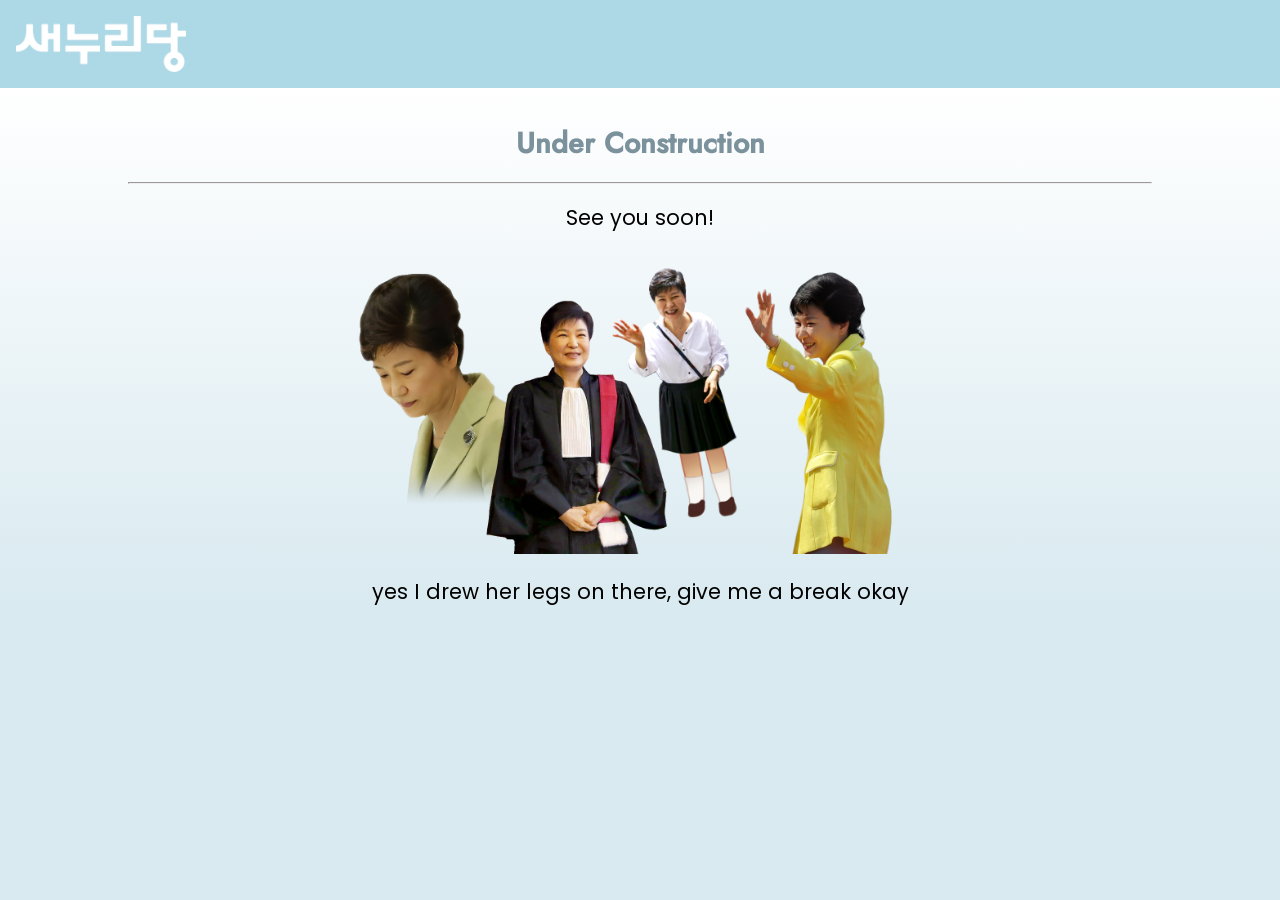
==== index.html @ 00fd2089 "Add files via upload" ====
<!DOCTYPE html>
<html lang="en">
  <head>
    <meta charset="UTF-8" />
    <meta name="viewport" content="width=device-width, initial-scale=1.0" />
    <title>Meowing Town</title>
    <link rel="stylesheet" href="style.css" />
	<link rel="icon" type="image/jpg" href="kitty.jpg">
  </head>
  <body>
	<div class="menuDiv">
		<img src="saenuri-white.png" style="height:3.5em;">
	</div>
	<div class="mainDiv">
		<br>
		<lib><b>Under Construction</b></lib>
		<br>
		<br>
		<hr>
		<br>
		<p>See you soon!</p>
		<img src="banner.png" style="width:600px; max-width:100%; height:auto;">
		<br>
		<br>
		<p>yes I drew her legs on there, give me a break okay</p>
	</div>
  </body>
</html>
---- style.css ----
@font-face {
	font-family: BodyFont;
	src: url(Poppins-Regular.ttf)
}
@font-face {
	font-family: kostyaa;
	src: url(Jost-Bold.ttf)
}
@font-face {
	font-family: nett;
	src: url(Jost-Medium.ttf)
}

p {
	font-family: BodyFont;
	font-size: 1.3em;
}
lib {
	font-family: nett;
	font-size: 1.8em;
	color: #7B929C;
}

* {
	margin: 0;
	padding: 0;
	box-sizing: border-box;
}

#header {
	display: flex;
}

.menuDiv {
	top: 0;
	left: 0;
	width: 100%;
	max-width: 100%;
	height: 5.5em;
	margin: 0;
	padding: 0;
	padding-left: 1em;
	padding-top: 1em;
	background-color: lightblue;
}

.mainDiv {
	top: 0;
	left: 0;
	width: 100%;
	max-width: 100%;
	margin: 0;
	padding: 0;
	padding-top: 1em;
	padding-left: 10%;
	padding-right: 10%;
	text-align: center;
	background-image: linear-gradient(to bottom, white, rgb(217, 234, 240));
}

body {
	background-color: rgb(217, 234, 240);
}
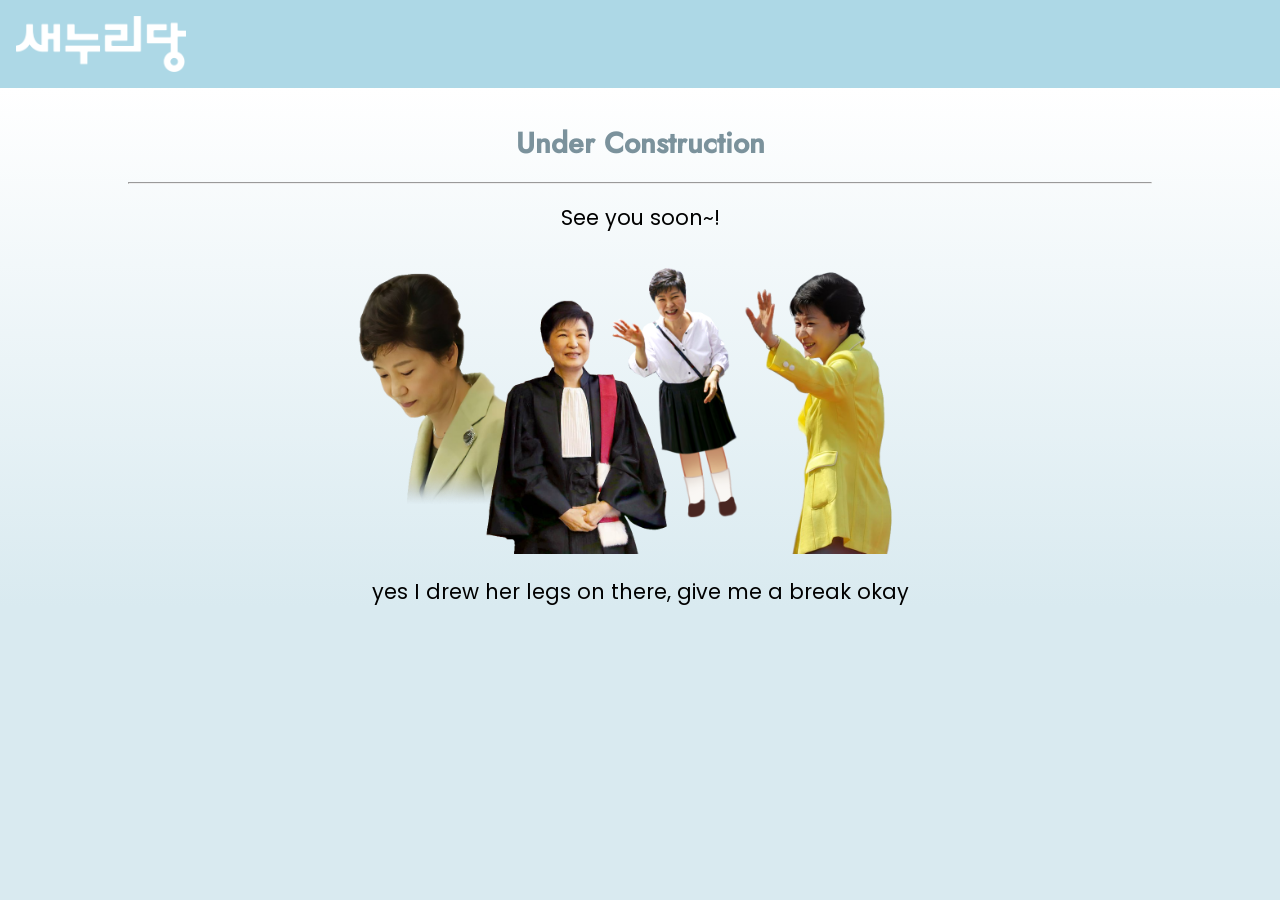
==== commit b9b65678: "Update index.html" ====
--- a/index.html
+++ b/index.html
@@ -18,7 +18,7 @@
 		<br>
 		<hr>
 		<br>
-		<p>See you soon!</p>
+		<p>See you soon~!</p>
 		<img src="banner.png" style="width:600px; max-width:100%; height:auto;">
 		<br>
 		<br>
